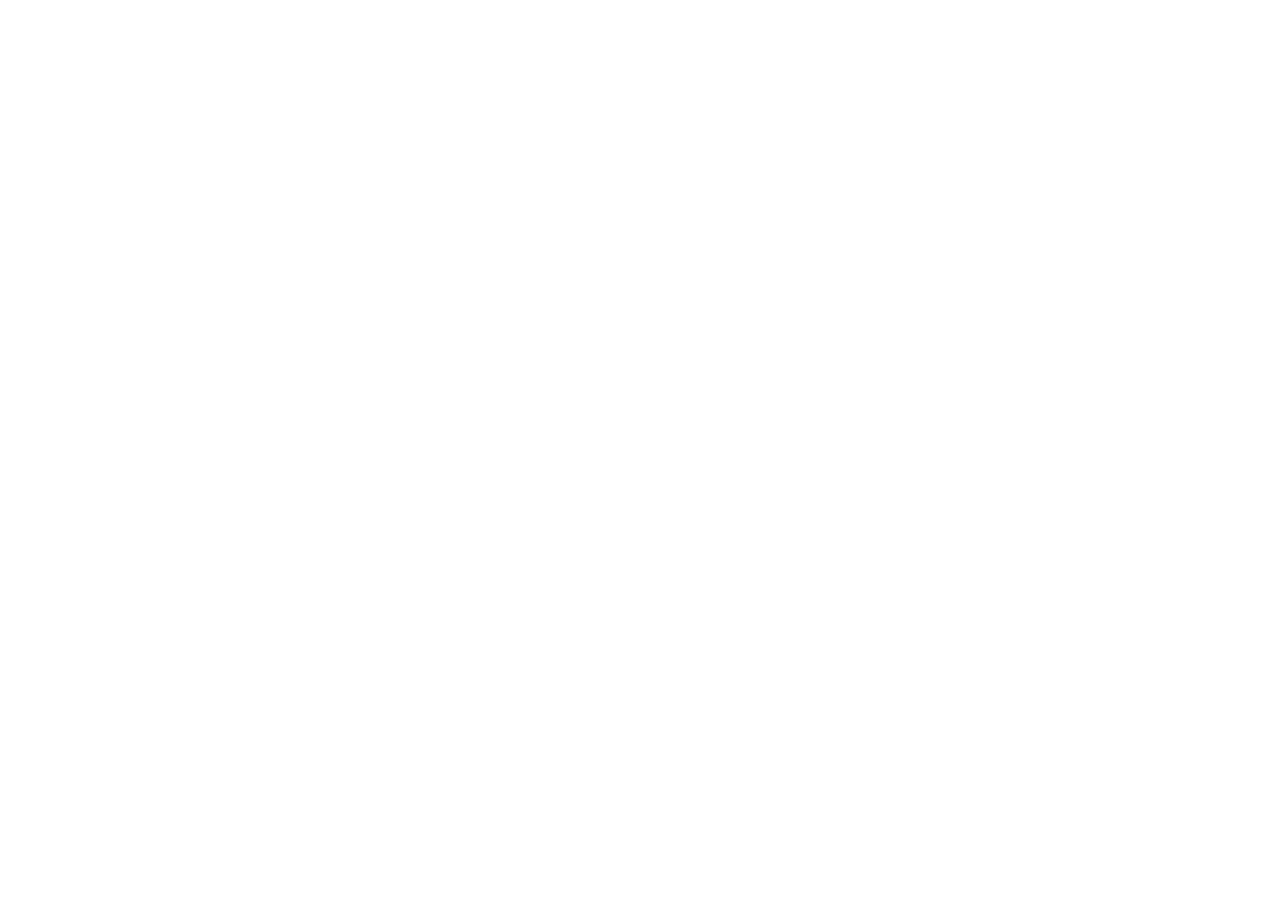
==== index.html @ a8ffffad "project setup" ====
<!DOCTYPE html>
<html lang="en">
<head>
    <meta charset="UTF-8">
    <meta http-equiv="X-UA-Compatible" content="IE=edge">
    <meta name="viewport" content="width=device-width, initial-scale=1.0">
    <title>Document</title>
</head>
<body>
    
</body>
</html>
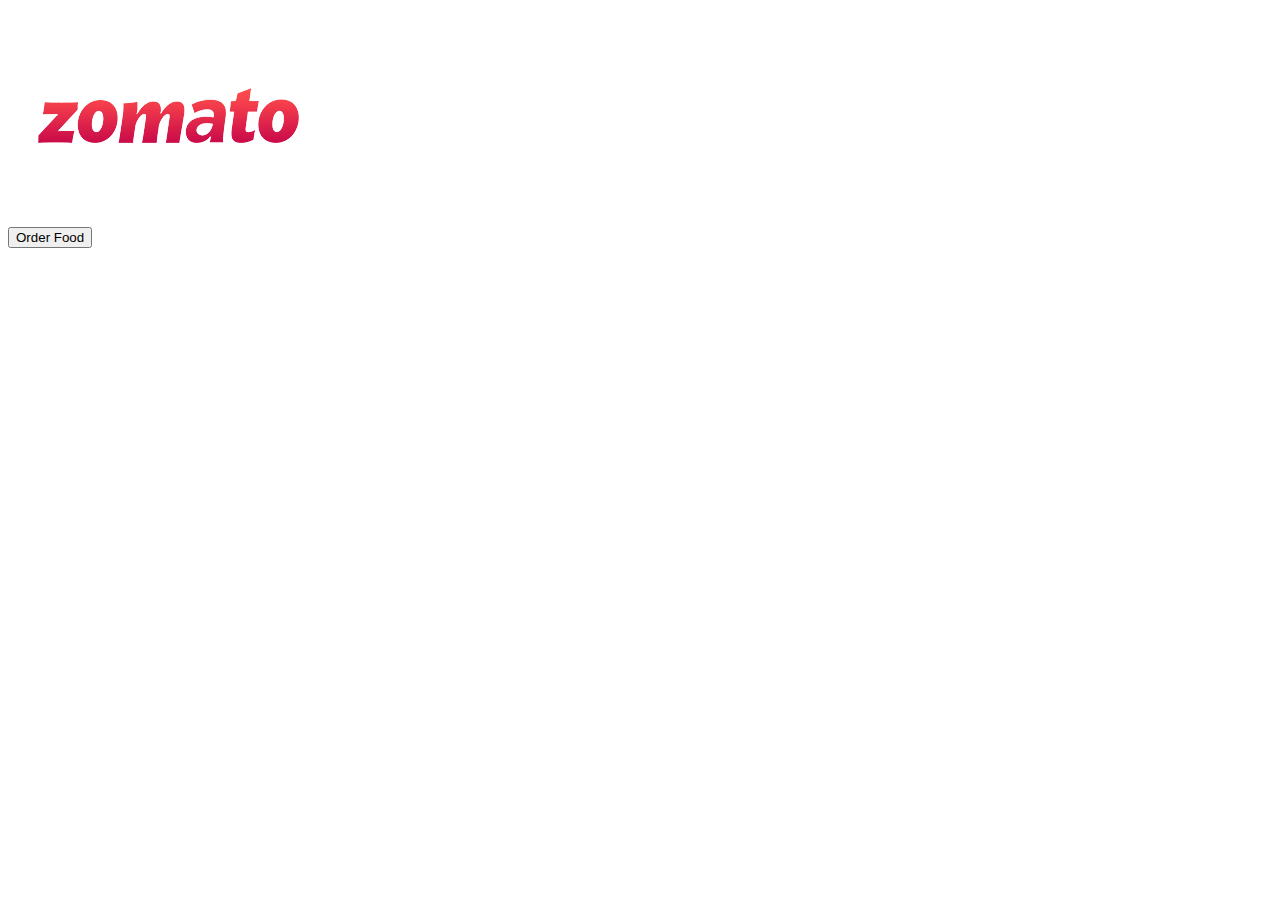
==== commit aefd1c81: "add navbar" ====
--- a/index.html
+++ b/index.html
@@ -4,9 +4,22 @@
     <meta charset="UTF-8">
     <meta http-equiv="X-UA-Compatible" content="IE=edge">
     <meta name="viewport" content="width=device-width, initial-scale=1.0">
+    <link rel="preconnect" href="https://fonts.gstatic.com">
+    <link href="https://fonts.googleapis.com/css2?family=Merriweather:ital,wght@0,300;0,400;0,700;0,900;1,300;1,400;1,700;1,900&display=swap" rel="stylesheet"/>
+    <link ref="stylesheet" href="style.css"/>
     <title>Document</title>
 </head>
 <body>
-    
+    <header>
+        <nav class="navbar">
+            <div class="navbar__brand">
+                <img src="assets/logo.png" alt="logo" class="navbar__logo"/>
+            </div>
+            <div class="navbar__nav__items">
+                <button class="navbar__nav__item">Order Food</button>
+            </div>
+        </nav>
+
+    </header>
 </body>
 </html>--- a/style.css
+++ b/style.css
@@ -0,0 +1,60 @@
+*{
+    margin:0;
+    padding:0;
+    box-sizing:border-box;
+}
+
+body{
+    font-family:'Merriweather', serif;
+    background-color: #ebf2ff;
+}
+
+.navbar{
+    display:flex;
+    align-items: center;
+    justify-content: space-around;
+    background-color: #fff;
+}
+
+.navbar__brand{
+    width:100px;
+}
+
+.navbar__logo{
+    width: 100%;
+}
+
+.nav__item{
+    background-image: linear-gradient(
+    to right,
+    #ff512f 0%,
+    #dd2476 51%,
+    #ff512f 100%
+  );
+    color: #fff;
+    border:none;
+    padding: 12px;
+    border-radius: 6px;
+    cursor: pointer;
+}
+
+.nav__item:hover{
+    border:2px solid blue;
+}
+
+@media(min-width:768px){
+    .navbar{
+        justify-content:space-between;
+        padding: 10px 30px;
+    }
+}
+
+@media(min-width:1020px){
+    .navbar__brand{
+        width: 150 px;
+    }
+    .nav__item{
+        padding: 20px;
+        font-size: 20px;
+    }
+}